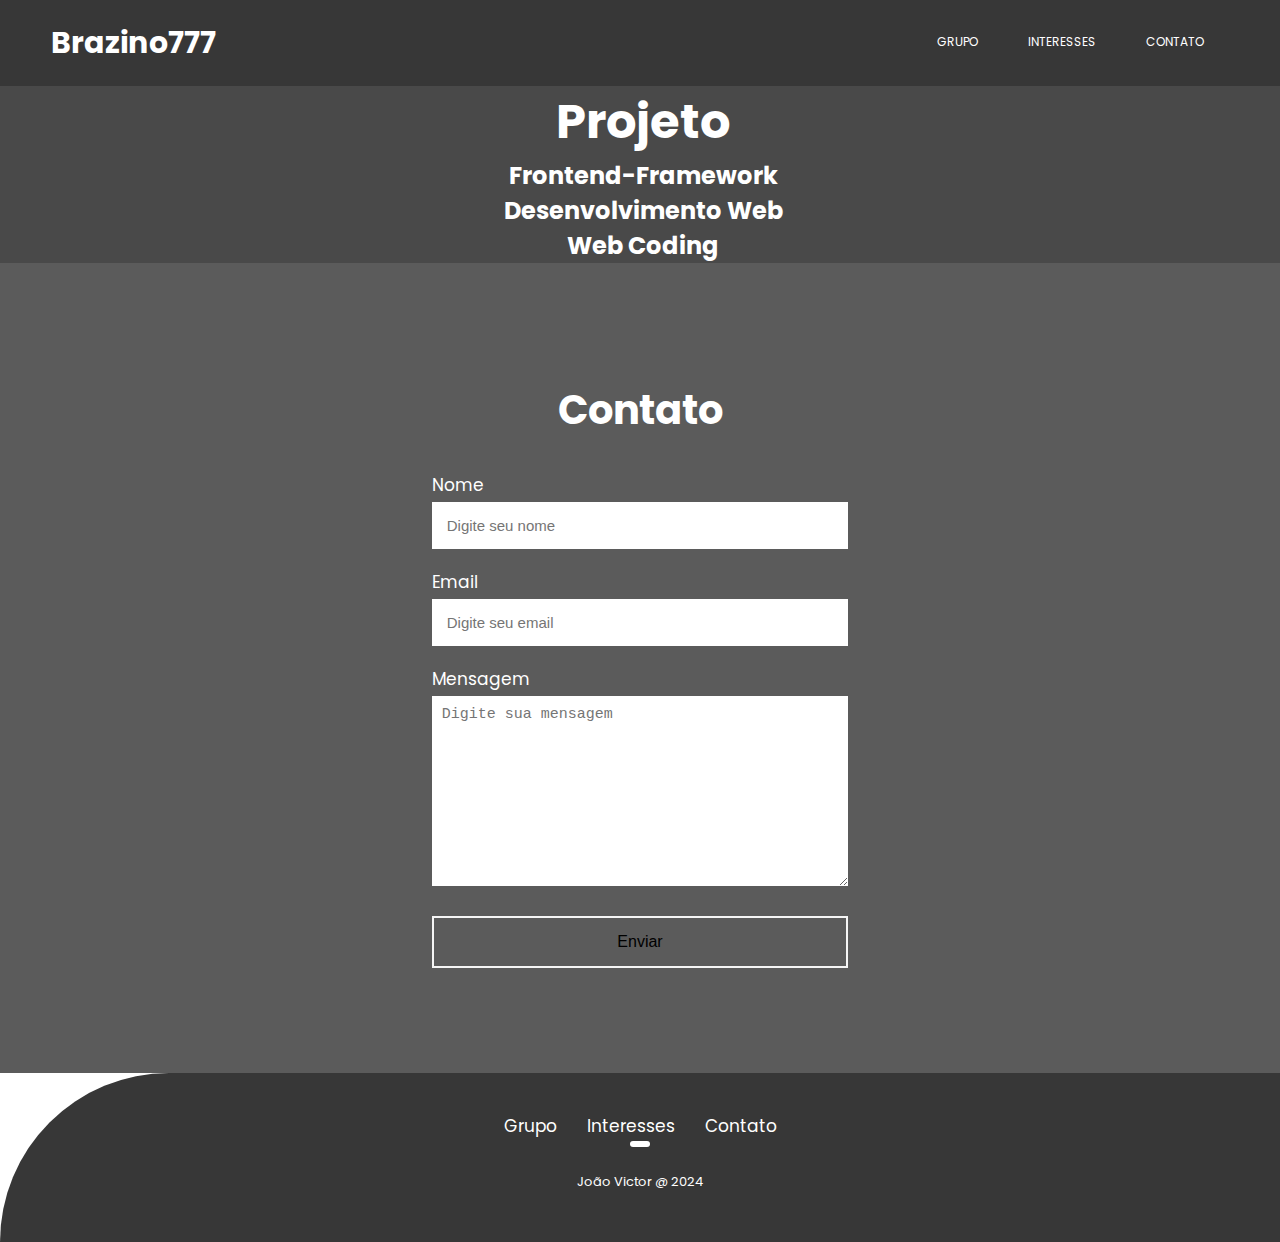
==== contato.html @ c96b487c "first commit" ====
<!DOCTYPE html>
<html lang="pt-br">
<head>
    <meta charset="UTF-8">
    <meta name="viewport" content="width=device-width, initial-scale=1.0">
    <link rel="stylesheet" href="style.css">
    <title>Atividade - Website </title>
</head>
<body>
        <!-- header -->
        <header>
            <div class="container">
                <nav>
                    <div class="logo">
                        <a href="index.html"> Brazino777</a>
                    </div>
                    <ul class="ul">
                        <a href="index.html"> Grupo</a>
                        <a href="interesses.html"> Interesses</a>
                        <a href="contato.html"> Contato</a>
                    </ul>
                </nav>
            </div>
        </header>
        <!-- end header -->
         <!-- main -->
         <main>
            <div class="container">
                <div class="main-text">
                    <h1>Projeto</h1> 
                    <h2>Frontend-Framework</h2> 
                    <h2>Desenvolvimento Web</h2>
                    <h2>Web Coding</h2>
                </div>
            </div>
        </div>
         </main>
         <!-- end main -->
         
        </div>
        <section class="entrecontato">
            <h2>Contato</h2>
            <form action="" method="post">
                <label>Nome</label>
                <input type="text" name="name" placeholder="Digite seu nome" autocomplete="off">
                <label>Email</label>
                <input type="email" name="email" placeholder="Digite seu email" autocomplete="off">
                <label>Mensagem</label>
                <textarea name="message" cols="30" rows="10" placeholder="Digite sua mensagem"></textarea>
                <button type="submit">Enviar</button>
            </form>
        </section>
        <footer>
            <ul class="Links">
                <li> <a href="index.html"> Grupo</a></li>
                <li> <a href="interesses.html"> Interesses</a></li>
                <li> <a href="contato.html"> Contato</a></li>
            </ul>
            <div class="line"></div>
            <p class="copyright">João Victor @ 2024</p>
         </footer>
        </body>
        </html>
---- style.css ----
@import url('https://fonts.googleapis.com/css2?family=Poppins:wght@600&display=swap');

*{
    margin: 0;
    padding: 0;
    box-sizing: border-box;
    text-decoration: none;
    list-style: none;
}

body{
    font-family: "Poppins", sans-serif;
    background-color: white;
}
header{
    background: #373737;
}
main{
    background: #494949;
}
.trilho{
    width: 50px;
    height: 30px;
    background-color: #868585;
    border-radius: 15px;
    position: relative;
    cursor: pointer;
}
.trilho .indicador{
    width: 30px;
    height: 30px;
    background-color: white;
    border-radius: 50%;
    transform: scale(.9);
    position: absolute;
    left: 0;
    transition: 0.7s;
}
.trilho.dark .indicador{
    left: 20px;
    background-color: #242424; 
}
body.dark{
    background-color: #242424;
}
body.dark .perfil-meu{
    color: white;
}
body.dark .perfil-j{
    color: white;
}
body.dark .perfil-t{
    color: white;
}
body.dark .perfil-m{
    color: white;
}
body.dark .perfil-c{
    color: white;
}
body.dark .perfil-jon{
    color: white;
}
.container{
    max-width: 1440px;
    padding: 0 4%;
    margin: 0 auto;
}
section{
    padding: 1.8rem 0;
}
nav{
    display: flex;
    justify-content: space-between;
    align-items: center;
    padding: 20px 0;
}
.logo a{
    font-size: 30px;
    font-weight: bold;
    color: white;
}
nav ul{
    display: flex;
    align-items: center;
}
nav ul a{
    margin: 0 25px;
    font-size: 12px;
    display: block;
    color: white;
    text-transform: uppercase;
    cursor: pointer;
}
nav ul a::after{
    content:"";
    height: 3px;
    width: 0%;
    background-color: white;
    display: block;
    margin: 0 auto;
    transition: 0.3s;
}
nav ul a:hover::after{
    width: 100%;
}
/* main */
main .container{
    align-items: center;
    margin-top: 0;
    padding-left: 35%;
}
.main-text{
    width: 50%;
    color: white;
    text-align: center;
    cursor: pointer;

}
.main-text h1{
    font-size: 3.0rem;
}
/* end main*/
.conheça{
    background-color: #5b5b5b;
}
.conheça .container{
    display: flex;
    align-items: center;
    justify-content: space-between;
}
.conheça .conheça-text{
    color: white;
    font-size: 1.6rem;
    font-weight: 50%;
    cursor: pointer;
}
.conheça .conheça-numero{
    display: flex;
    align-items: center;
    justify-content: center;
    color: white;
    cursor: pointer;
}
.conheça .conheça-numero p{
    text-align: center;
    margin: 0 30px;
    font-size: 16px;
}
.conheça .conheça-numero p span{
    font-size: 30px;
    font-weight: 600;
}
/* end conheça */ 
.sobre .container{
    display: flex;
    justify-content: space-between;
    margin: 0 auto;
}
.sobre .perfil-meu{
    width: 26%;
    cursor: pointer;
    border-radius: 15px;
    transition: 0.3s;
}
.sobre .perfil-meu:hover{
    box-shadow: 0px 10px 67px 8px #e6e6fa85,
}
.sobre .imgv img{
    border-radius: 50%;
    margin: 15px 0;
}
.sobre .perfil-meu .titulo{
    margin: 13px 0;
    font-weight: 550;
}
/* end meu */
.sobrej .container{
    display: flex;
    justify-content: space-between;
    margin: 0 auto;
}
.sobrej .perfil-j{
    width: 26%;
    cursor: pointer;
    border-radius: 15px;
    transition: 0.3s;
}
.sobrej .perfil-j:hover{
    box-shadow: 0px 10px 67px 8px #e6e6fa85;
}
.sobrej .imgj img{
    border-radius: 50%;
    margin: 15px 0;
}
.sobrej .perfil-j .tituIo{
    margin: 13px 0;
    font-weight: 500;
}
/* end julio */
.sobret .container{
    display: flex;
    justify-content: space-between;
    margin: 0 auto;
}
.sobret .perfil-t{
    width: 26%;
    cursor: pointer;
    border-radius: 15px;
    transition: 0.3s;
}
.sobret .perfil-t:hover{
    box-shadow: 0px 10px 67px 8px #e6e6fa85;
}
.sobret .imgt img{
    border-radius: 47%;
    margin: 15px 0;
}
.sobret .perfil-t .tItulo{
    margin: 13px 0;
    font-weight: 500;
}
/* end Thiago */
.sobrem .container{
    display: flex;
    justify-content: space-between;
    margin: 0 auto;
}
.sobrem .perfil-m{
    width: 26%;
    cursor: pointer;
    border-radius: 15px;
    transition: 0.3s;
}
.sobrem .perfil-m:hover{
    box-shadow: 0px 10px 67px 8px #e6e6fa85;
}
.sobrem .imgm img{
    border-radius: 47%;
    margin: 15px 0;
}
.sobrem .perfil-m .titulO{
    margin: 13px 0;
    font-weight: 500;
}
/* end Marilía */
.sobrec .container{
    display: flex;
    justify-content: space-between;
    margin: 0 auto;
}
.sobrec .perfil-c{
    width: 26%;
    cursor: pointer;
    border-radius: 15px;
    transition: 0.3s;
}
.sobrec .perfil-c:hover{
    box-shadow: 0px 10px 67px 8px #e6e6fa85;
}
.sobrec .imgc img{
    border-radius: 47%;
    margin: 15px 0;
}
.sobrec .perfil-c .titlo{
    margin: 13px 0;
    font-weight: 500;
}
/* end Jose */
.sobrejon .container{
    display: flex;
    justify-content: space-between;
    margin: 0 auto;
}
.sobrejon .perfil-jon{
    width: 26%;
    cursor: pointer;
    border-radius: 15px;
    transition: 0.3s;
}
.sobrejon .perfil-jon:hover{
    box-shadow: 0px 10px 67px 8px #e6e6fa85;
}
.sobrejon .imgjon img{
    border-radius: 47%;
    margin: 15px 0;
}
.sobrejon .perfil-jon .itulo{
    margin: 13px 0;
    font-weight: 500;
}
/* página 2 */
.interesses .container{
    display: flex;
    justify-content: space-between;
    margin: 0 55px;
    cursor: pointer;
}
.interesses .imgv img{
    border-radius: 50%;
    padding-top: 30px;
}
.interesses .imgv .jv{
    margin: 13px 7px;
    font-weight: 500;
}
.interesses .card img{
    width: 140px;
    border-radius: 10px;
}
.interesses .card{
    width: 20%;
    cursor: pointer;
    padding: 20px;
    border-radius: 16px;
    transition: 0.3s;
}
.interesses .card:hover{
    box-shadow: 0px 10px 68px;
}
.interesses .card .tutulo{
    margin: 13px 0;
    font-weight: 550
}
/* inter João*/
.interesses .imgjc img{
    border-radius: 50%;
    padding-top: 25px;
}
.interesses .imgjc .jc{
    margin: 13px 7px;
    font-weight: 500;
    border-radius: 50%;
}
.interesses .cardjc img{
    width: 140px;
    border-radius: 10px;
}
.interesses .cardjc{
    width: 20%;
    cursor: pointer;
    padding: 20px;
    border-radius: 16px;
    transition: 0.3s;
}
.interesses .cardjc:hover{
    box-shadow: 0px 10px 68px;
}
.interesses .cardjc .tutilo{
    margin: 13px 0;
    font-weight: 550
}
/* inter Júlio*/
.interesses .imgt img{
    border-radius: 47%;
    padding-top: 30px;
}
.interesses .imgt .th{
    margin: 13px 7px;
    font-weight: 500;
    border-radius: 50%;
}
.interesses .cardt img{
    width: 140px;
    border-radius: 10px;
}
.interesses .cardt{
    width: 20%;
    cursor: pointer;
    padding: 20px;
    border-radius: 16px;
    transition: 0.3s;
}
.interesses .cardt:hover{
    box-shadow: 0px 10px 68px;
}
.interesses .cardt .tutilu{
    margin: 13px 0;
    font-weight: 550
}
/* inter Thiago */
.interesses .imgm img{
    border-radius: 47%;
    padding-top: 30px;
}
.interesses .imgm .mar{
    margin: 13px 7px;
    font-weight: 500;
    border-radius: 50%;
}
.interesses .cardm img{
    width: 140px;
    border-radius: 10px;
}
.interesses .cardm{
    width: 20%;
    cursor: pointer;
    padding: 20px;
    border-radius: 16px;
    transition: 0.3s;
}
.interesses .cardm:hover{
    box-shadow: 0px 10px 68px;
}
.interesses .cardm .titulu{
    margin: 13px 0;
    font-weight: 550
}
/* inter Marília */
.interesses .imgc img{
    border-radius: 50%;
    padding-top: 25px;
}
.interesses .imgc .joc{
    margin: 13px 7px;
    font-weight: 500;
    border-radius: 50%;
}
.interesses .cardc img{
    width: 140px;
    border-radius: 10px;
}
.interesses .cardc{
    width: 20%;
    cursor: pointer;
    padding: 20px;
    border-radius: 16px;
    transition: 0.3s;
}
.interesses .cardc:hover{
    box-shadow: 0px 10px 68px;
}
.interesses .cardc .iutlu{
    margin: 13px 0;
    font-weight: 550
}
/* inter Jose */
.interesses .imgjon img{
    border-radius: 50%;
    padding-top: 25px;
}
.interesses .imgjon .jon{
    margin: 13px 7px;
    font-weight: 500;
    border-radius: 50%;
}
.interesses .cardjon img{
    width: 140px;
    border-radius: 10px;
}
.interesses .cardjon{
    width: 20%;
    cursor: pointer;
    padding: 20px;
    border-radius: 16px;
    transition: 0.3s;
}
.interesses .cardjon:hover{
    box-shadow: 0px 10px 68px;
}
.interesses .cardc .itulu{
    margin: 13px 0;
    font-weight: 550
}
/* inter Jonatas */
.entrecontato{
    display: flex;
    align-items: center;
    justify-content: center;
    min-height: 90vh;
    background-color: #5b5b5b;
    flex-direction: column;
    padding: 10px 45px;
}
.entrecontato h2{
    color: white;
    font-size: 2.5rem;
    margin: 2rem;
}
.entrecontato form{
    display: flex;
    flex-direction: column;
    width: 35%;
}
form label{
    color: white;
    font-size: 17px;
    margin-bottom: 4px;
}
form input{
    padding: 15px;
    outline: none;
    border: 0;
    margin-bottom: 20px;
    font-size: 15px;
    transition: a11 0.5s;
}
form input:focus{
    border-radius: 16px;
}
form textarea{
    padding: 10px;
    outline: none;
    border: 0;
    font-size: 15px;
    margin-bottom: 30px;
    transition: a11 0.5s;
}
form textarea:focus{
    border-radius: 16px;
}
form button{
    padding: 15px;
    cursor: pointer;
    font-size: 16px;
    background: transparent;
    border: 2px solid #f5f5f5;
    transition: a11 1s;
    margin-bottom: 20px;
}
form button:hover{
    background: #f5f5f5;
    color: #373737;
    border-radius: 16px;
}
/* footer */
footer{
    background-color: #373737;
    display: flex;
    align-items: center;
    flex-direction: column;
    color: white;
    padding: 40px 100px 50px;
    border-top-left-radius: 180px;
}
.Links{
    display: flex;
    flex-wrap: wrap;
}
.Links a{
    color: white;
    text-decoration: none;
    margin: 0 15px;
    font-size: 17px;
}
.copyright{
    font-size: 13px;
    margin-top: 25px;
}
.line{
    background-color: white;
    width: 20px;
    height: 6px;
    margin-top: 2px;
    border-radius: 40px;
    position: relative;
    animation: underline-animation 3s infinite;
}
@keyframes underline-animation{
    0%{
        left: -150px;
        opacity: 0;
    }
    50%{
        opacity: 1;
    }
    100%{
        left: 149px;
        opacity: 0;
    }
}
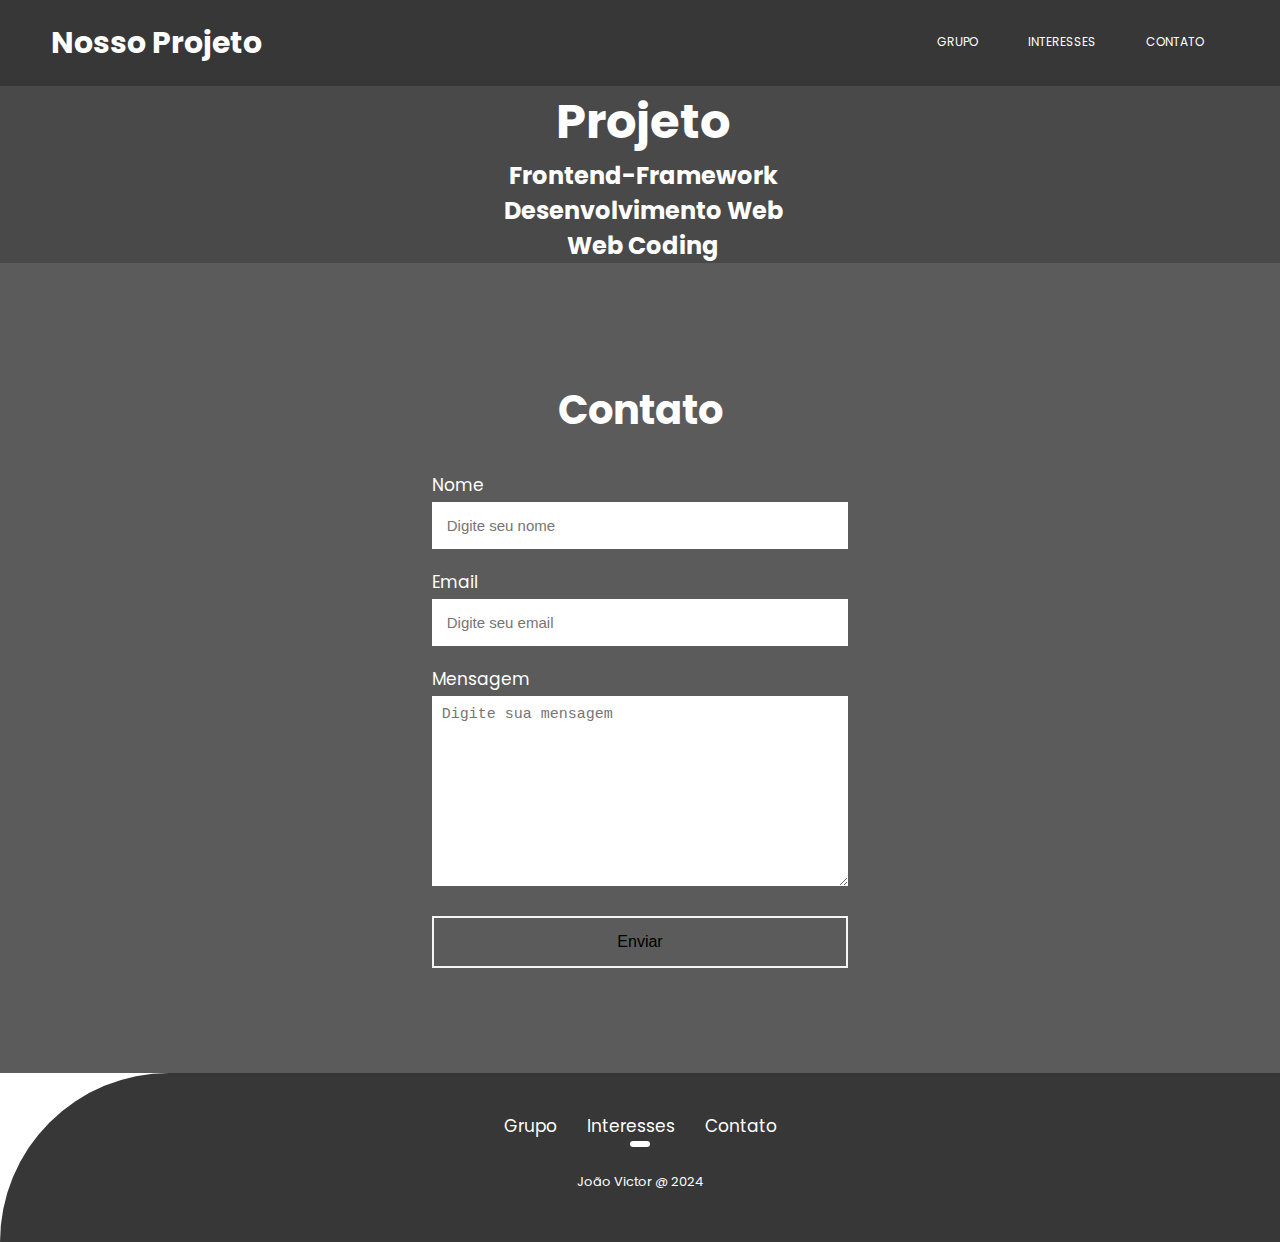
==== commit 60187241: "git commit -m "mensagem"" ====
--- a/contato.html
+++ b/contato.html
@@ -12,7 +12,7 @@
             <div class="container">
                 <nav>
                     <div class="logo">
-                        <a href="index.html"> Brazino777</a>
+                        <a href="index.html"> Nosso Projeto</a>
                     </div>
                     <ul class="ul">
                         <a href="index.html"> Grupo</a>
